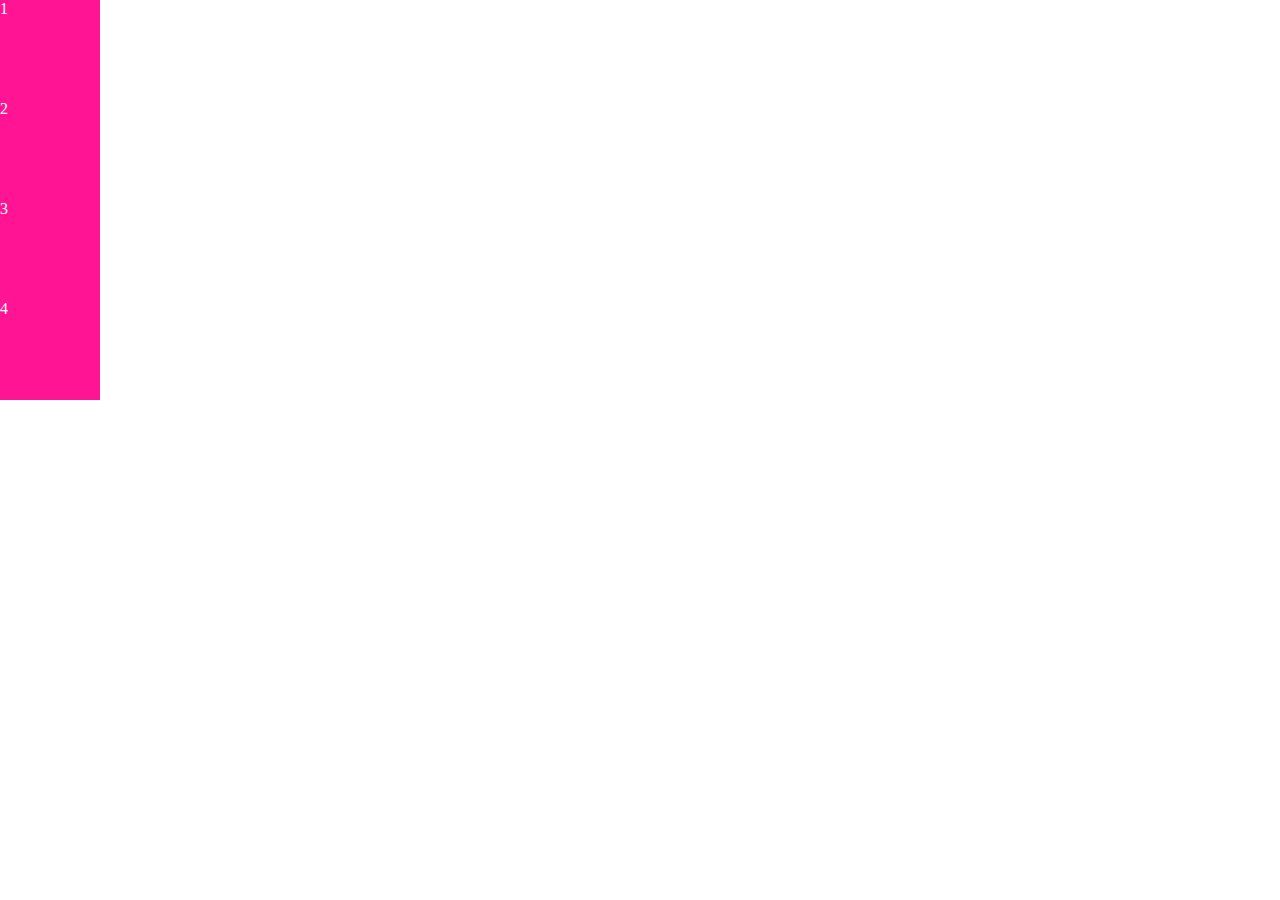
==== grid/index.html @ 58668cd1 "first commit" ====
<!DOCTYPE html>
<html lang="en">
<head>
    <meta charset="UTF-8">
    <meta http-equiv="X-UA-Compatible" content="IE=edge">
    <meta name="viewport" content="width=device-width, initial-scale=1.0">
    <link rel="stylesheet" href="./styles.css">
    <title>Document</title>
</head>
<body>
    
    <div class="wrapper">
        <div class="item item1">1</div>
        <div class="item item2">2</div>
        <div class="item item3">3</div>
        <div class="item item4">4</div>
      </div>

</body>
</html>
---- grid/styles.css ----
* {
    margin: 0;
    padding: 0;
    box-sizing: border-box;
}

/* Contenerdor Padres se le conoce como GRID Container */
.wrapper{

}

/* A los Hijos de le conoce como GRID items */
.item{
    background: deeppink;
    color: white;
    width: 100px;
    height: 100px;
}
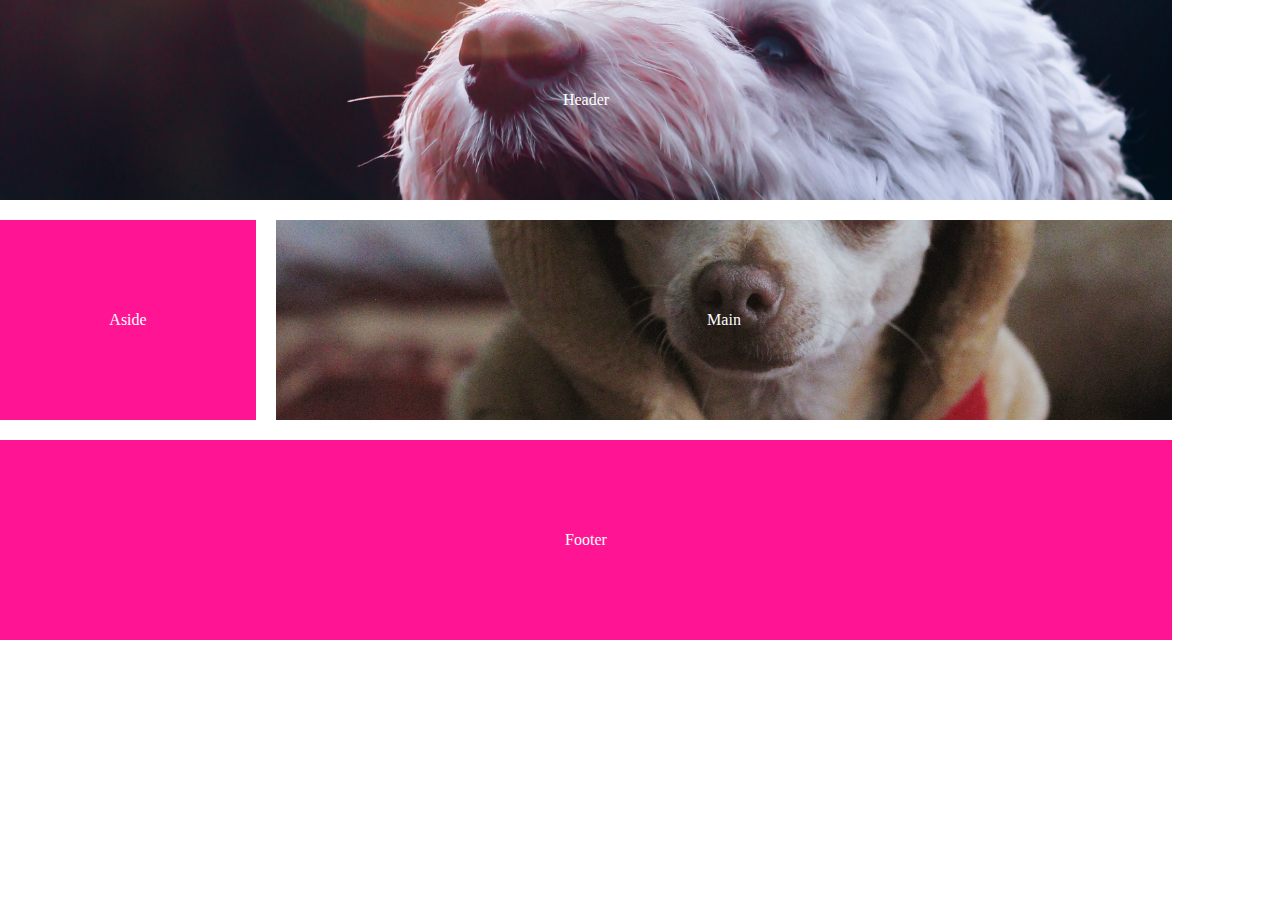
==== commit 792d36f9: "ejercio de clase" ====
--- a/grid/index.html
+++ b/grid/index.html
@@ -10,11 +10,25 @@
 <body>
     
     <div class="wrapper">
-        <div class="item item1">1</div>
+        <!-- <div class="item item1">1</div>
         <div class="item item2">2</div>
         <div class="item item3">3</div>
         <div class="item item4">4</div>
-      </div>
+        <div class="item item5">5</div>
+        <div class="item item6">6</div>
+        <div class="item item7">7</div>
+        <div class="item item8">8</div>
+        <div class="item item9">9</div>
+        <div class="item item10">10</div>
+        <div class="item item11">11</div>
+        <div class="item item12">12</div> -->
+
+        <div class="item item1">Header</div>
+        <div class="item item2">Main</div>
+        <div class="item item3">Aside</div>
+        <div class="item item4">Footer</div>
+
+    </div>
 
 </body>
 </html>--- a/grid/styles.css
+++ b/grid/styles.css
@@ -4,15 +4,56 @@
     box-sizing: border-box;
 }
 
-/* Contenerdor Padres se le conoce como GRID Container */
+/* Contenerdor Padre se le conoce como GRID Container */
 .wrapper{
-
+    display: grid;
+    grid-template-columns: 20% 70%;
+    grid-template-rows: repeat(3, 200px);
+    grid-template-areas:
+    "header header"
+    "main aside"
+    "footer footer";
+    gap: 20px;
 }
 
 /* A los Hijos de le conoce como GRID items */
 .item{
     background: deeppink;
     color: white;
-    width: 100px;
-    height: 100px;
-}+    display: flex;
+    justify-content: center;
+    align-items: center;
+}
+
+/* .item1 {
+    grid-column: 1 / 4;
+    grid-row: 1 / 8;
+} */
+
+.item1 {
+    grid-area: header;
+    background-image: url(./images/foto1.jpg);
+    background-position: center;
+    background-size: cover;
+}
+
+.item2 {
+    grid-area: aside;
+    background-image: url(./images/foto2.jpg);
+    background-position: center;
+    background-size: cover;
+}
+
+.item3 {
+    grid-area: main;
+    /* background-image: url(./images/foto3.jpg);
+    background-position: start;
+    background-size: cover; */
+}
+
+.item4 {
+    grid-area: footer;
+    /* background-image: url(./images/foto4.jpg);
+    background-position: start;
+    background-size: cover; */
+}
